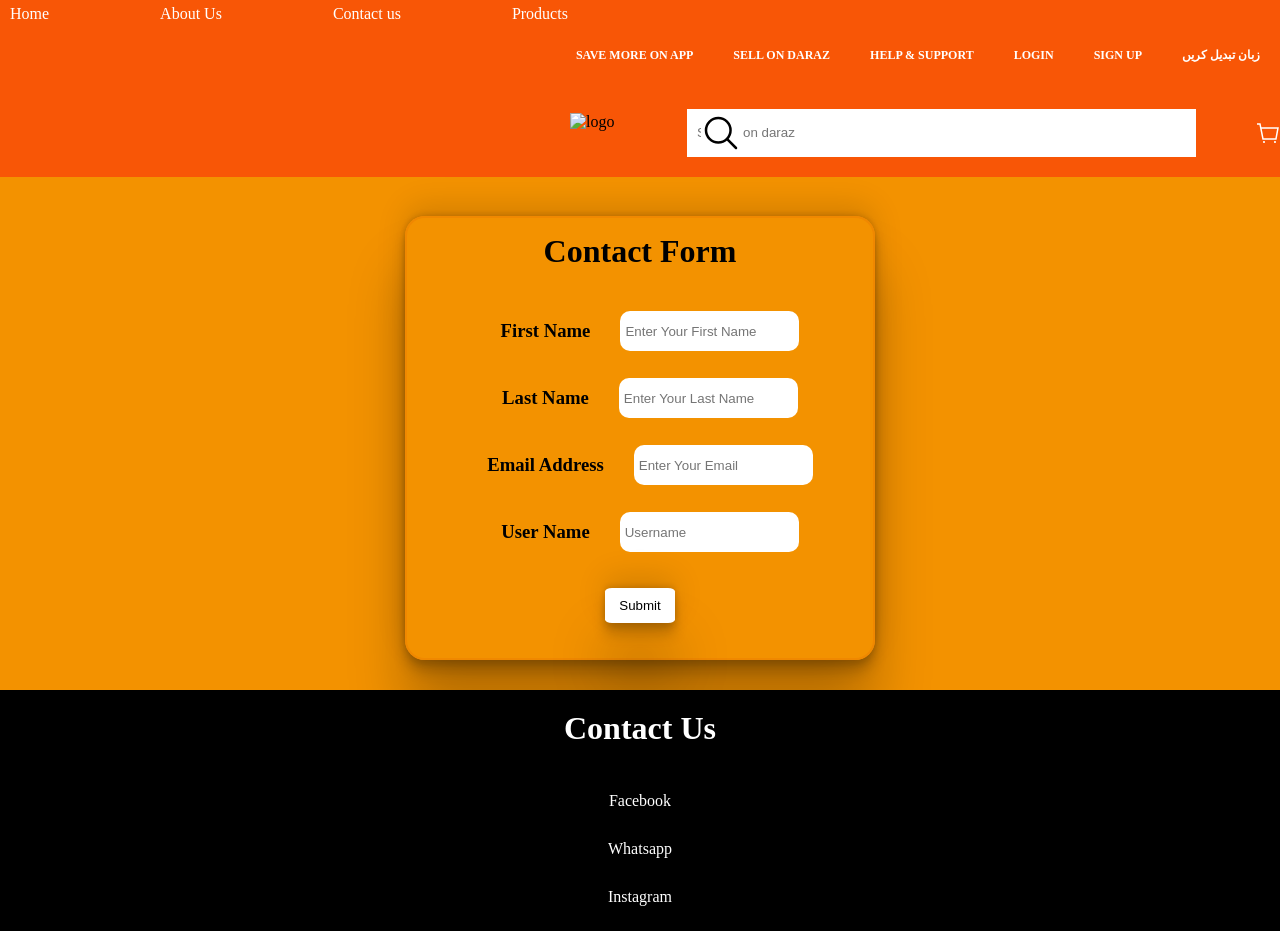
==== contact.html @ 6b93897e "adding more pages" ====
<!DOCTYPE html>
<html lang="en">
<head>
    <meta charset="UTF-8">
    <meta name="viewport" content="width=device-width, initial-scale=1.0">
    <title>Contact</title>
    <link rel="stylesheet" href="style.css">
</head>
<body>
       <div class="pages">
        <ul>
         <a href="index.html" target="_blank"> <li class="iop">Home</li></a>
         <a href="about.html" target="_blank"> <li>About Us</li></a>
        <a href="contact.html" target="_blank">  <li>Contact us</li></a>
        <a href="products.html" target="_blank">Products</a>
        </ul>
      </div>
    <div class="navs">
      <div class="box1">
        <h3 class="out">Save more on app</h3>
        <h3 class="out">sell on daraz</h3>
        <h3 class="out">Help & support</h3>
        <h3 class="out">login</h3>
        <h3 class="out">sign up</h3>
        <h3 class="out">زبان تبدیل کریں</h3>
      </div>
      
      <div class="box">
        <img
          src="https://lzd-img-global.slatic.net/us/domino/3b870cb043c7f8a9741cbf66329e294e.png"
          alt="logo"
          class="logo"
        />
        <input type="search" class="inp" placeholder="Search on daraz" />
        <img src="/images/search-outline-svgrepo-com.svg" alt="" class="svge" />
        <svg
          class="svg"
          width="30"
          height="30"
          viewBox="0 0 32 32"
          fill="none"
          xmlns="http://www.w3.org/2000/svg"
        >
          <path
            fill-rule="evenodd"
            clip-rule="evenodd"
            d="M4.51345 5H1.33325V3H6.15306L7.21972 8.33333H30.5315L27.5012 25H8.51345L4.51345 5ZM7.61972 10.3333L10.1531 23H25.832L28.135 10.3333H7.61972Z"
            fill="white"
          ></path>
          <path
            d="M11.9999 28C11.9999 28.7364 11.403 29.3333 10.6666 29.3333C9.93021 29.3333 9.33325 28.7364 9.33325 28C9.33325 27.2636 9.93021 26.6667 10.6666 26.6667C11.403 26.6667 11.9999 27.2636 11.9999 28Z"
            fill="white"
          ></path>
          <path
            d="M25.3333 29.3333C26.0696 29.3333 26.6666 28.7364 26.6666 28C26.6666 27.2636 26.0696 26.6667 25.3333 26.6667C24.5969 26.6667 23.9999 27.2636 23.9999 28C23.9999 28.7364 24.5969 29.3333 25.3333 29.3333Z"
            fill="white"
          ></path>
        </svg>
      </div>
    </div>
<div class="contactuspage">

<div class="contacthead">
  <h1>Contact Form</h1>
</div>

<div class="contactform">
  <form action="" class="foggy">
    <div class="formy-group">
<h3 class="formy">First Name</h3>
    <input type="text" placeholder="Enter Your First Name" class="formyy">
    </div>
    <div class="formy-group">
<h3 class="formy">Last Name</h3>
    <input type="text" placeholder="Enter Your Last Name" class="formyy">
    </div>
 <div class="formy-group">
<h3 class="formy">Email Address </h3>
    <input type="text" placeholder="Enter Your Email" class="formyy">
    </div>

     <div class="formy-group">
<h3 class="formy">User Name </h3>
    <input type="text" placeholder="Username" class="formyy">
    </div>
    <button class="subby">Submit</button>
  </form>
</div>


</div>
 <!-- footer class -->

    <div class="footer">
      <h1>Contact Us</h1>
      <ul>
        <li>Facebook</li>
        <li>Whatsapp</li>
        <li>Instagram</li>
      </ul>
    </div>
    <script
      type="module"
      src="https://cdn.jsdelivr.net/npm/bootstrap@6.0.0-alpha.1/dist/js/bootstrap.bundle.min.js"
      integrity="sha384-1a/pXj49ZQ1aHEmrJ+gMw1otqoVsYwlEnlD8mIfY2TV03r20Y0CN7uqx1tQogjPL"
      crossorigin="anonymous"
    ></script>
  </body>
</html>
---- style.css ----
.navs{
  display: block;
  position: sticky;
  top: -49px;
  z-index: 1000;
}
.box {
  background-color: #f85606;
  height: 89px;
  padding-top: 11px;
  position: relative;
  top: 0;
  display: flex;
  z-index: 1000;
  align-items: center;
  gap: 30px;
}
* {
  margin: 0px;
  padding: 0px;
}
.logo {
  height: 40px;
  width: 109px;
  margin-left: 570px;
}
.pages{
  background-color: #f85606;
  color: white;
 padding: 5px;
}
.pages ul {
  display: flex;
  justify-content: start;
    gap: 111px;
    
}
.pages ul li {
  list-style: none;
 
 

}
.pages ul a {
   text-decoration: none;
  color: white;
  cursor: pointer;

}
.iop{
  margin-left: 5px;
}
.pages ul > li {
   margin-top: 3px;
}
.pages ul a:hover {
  color: black;
}

.box1 {
  background-color: #f85606;
  /* height: 25px; */
  height: 49px;
  text-transform: uppercase;
  color: white;
  display: flex;
  justify-content: end;
}
.out {
  padding: 20px;

  font-size: 12px;
  margin-top: 0px;
}
.inp {
  color: white !important;
  background-color: white !important;
  border: none !important;
  padding: 5px 10px;
  height: 48px;
  width: 632px;
}
.svge {
  width: 40px;
  height: 48px;
  color: white;
  position: absolute;
  right: 539px;
  background-color: gray;
  background-color: white !important;
}

.svg {
  margin-left: 30px;
}

body {
  background-color: #f39200 !important;
  margin: 0;
  min-height: 100vh;
  display: flex;
  flex-direction: column;
  /* min-height: 200vh; */
}
.ppc {
  width: 70%;
  /* padding-top: 139px; */
  margin: auto;
}

.cpcr {
  width: 100%;
  height: 90vh;
}
.products {
  display: flex;
  flex-wrap: wrap;
  justify-content: center;
  margin-top: 50px;
}
.item img {
  width: 250px;
  height: 250px;
  border-radius: 15px;
}
.item h2 {
  color: black;
  padding: 7px;
}
.item p {
  color: black;
  padding: 7px;
}
.item button {
  background-color: black;
  color: white;
  border: none;
  padding: 7px;
  border-radius: 3px;
  transition: 1s;
  margin-bottom: 20px;
}
.item {
  width: 23%;
  display: flex;
  flex-direction: column;
  align-items: center;
}
.footer{
  background-color: black;
  color: white;
  display: flex;
  flex-direction: column;
  margin-top: auto;
}
.footer ul li {
  list-style: none;
  margin: 20px;
  padding: 5px;
  text-align: center;
  

}
.footer h1 {
  margin: 20px;
  text-align: center;
  font-family: cursive;
}
button:hover{
  background-color: white;
  color: black;
  font-family: cursive;
}

.aboutpagess {
  display: flex;
  justify-content: center;
  align-items: center;
  height: 300px;
}
.logoforabouts img {
  width: 200px;
  border-radius: 50%;
  margin: 20px;
  margin-right: 80px;
}
.txtforabouts h1 {
  text-align: center;
  margin-bottom: 30px;
  font-family: cursive;
}
.txtforabouts p {
  font-size: 20px;
}
.txtforabouts button {
  font-size: 20px;
  margin: 20px;
  text-align: center;
  margin-left: 545px;
  margin-top: 54px;
  outline: none;
  background-color: aqua;
  border-radius: 20px;
  width: 100px;
  height: 50px;
  box-shadow: rgba(0, 0, 0, 0.25) 0px 54px 55px, rgba(0, 0, 0, 0.12) 0px -12px 30px, rgba(0, 0, 0, 0.12) 0px 4px 6px, rgba(0, 0, 0, 0.17) 0px 12px 13px, rgba(0, 0, 0, 0.09) 0px -3px 5px;
}
.txtforabouts button:hover{
  color: white;
  background-color: black;
}
html{
  height: 100%;
}
.contactuspage {
  display: flex;
  flex-direction: column;
  align-items: center;
  justify-content: center;
  height: 400px;
  border: 2px solid rgb(240, 136, 0);
  margin-left: auto;
  margin-right: auto;
  margin-top: 39px;
  margin-bottom: 30px;
  padding: 20px 60px;
  width: fit-content;
box-shadow: rgba(0, 0, 0, 0.25) 0px 54px 55px, rgba(0, 0, 0, 0.12) 0px -12px 30px, rgba(0, 0, 0, 0.12) 0px 4px 6px, rgba(0, 0, 0, 0.17) 0px 12px 13px, rgba(0, 0, 0, 0.09) 0px -3px 5px;
border-radius: 20px;
}
.contacthead h1 {
  margin-bottom: 30px;
  
}
.contactform h3 
{
  
  padding: 20px;
}
.foggy {
  display: flex;
  align-items: center;
  flex-direction: column;
  

}
.formy-group {
  display: flex;
  align-items: center;
  gap: 10px;
  margin-bottom: 5px;
  justify-content: center;
  
  

}
.formyy{
  background-color: white;
  outline: none;
  border: none;
  height: 30px;
  color: black;
  padding: 5px;
  border-radius: 10px;
  
  
}
.subby{
  margin: 20px;
  background-color: white;
  border: none;
  padding: 10px;
  border-radius: 10%;
  width: 20%;
  box-shadow: rgba(0, 0, 0, 0.25) 0px 54px 55px, rgba(0, 0, 0, 0.12) 0px -12px 30px, rgba(0, 0, 0, 0.12) 0px 4px 6px, rgba(0, 0, 0, 0.17) 0px 12px 13px, rgba(0, 0, 0, 0.09) 0px -3px 5px;

}
.subby:hover{
  background-color: black;
  color: white;
}
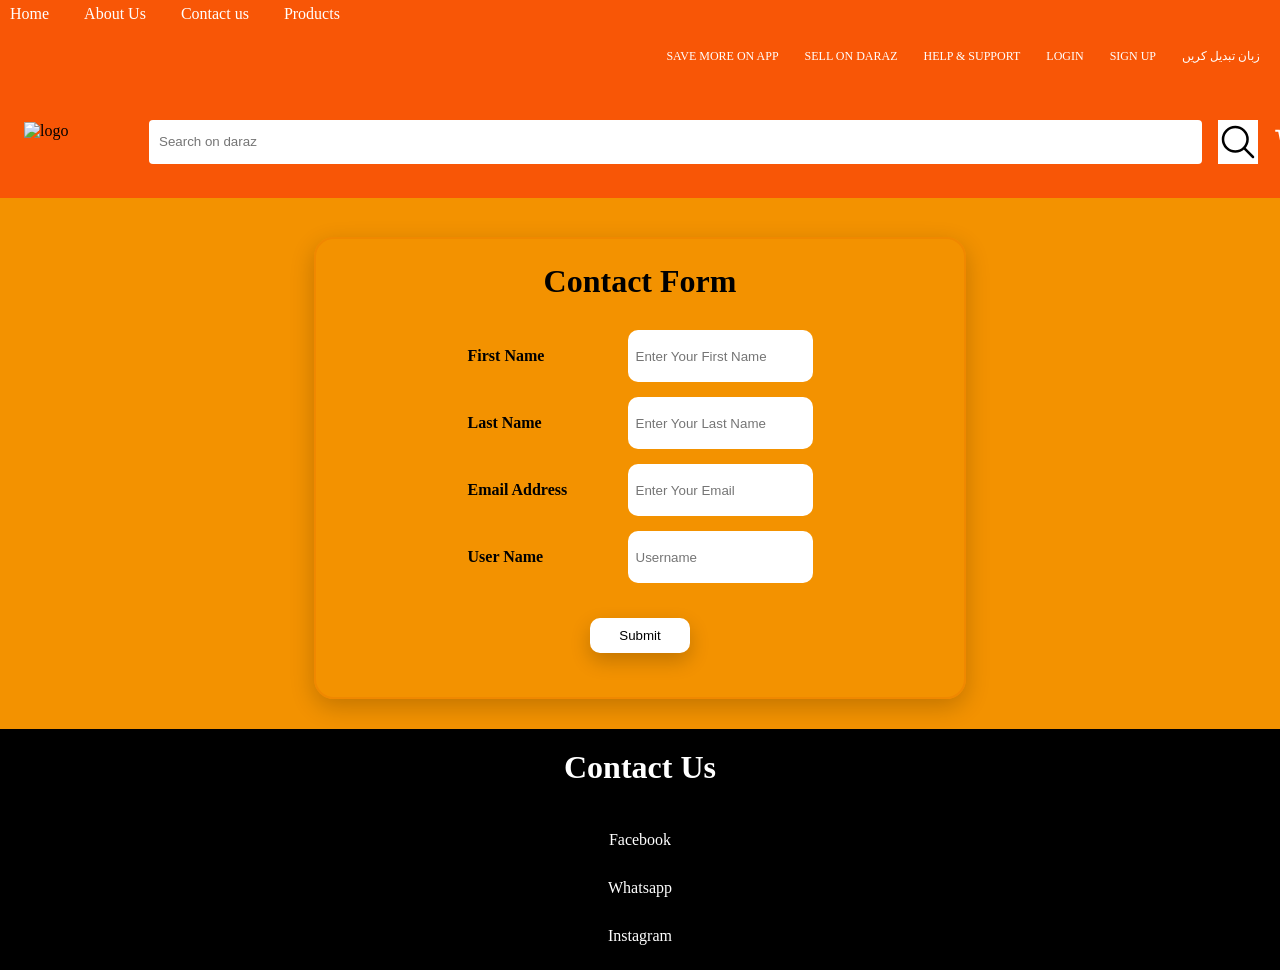
==== commit 3e9fb8e2: "making it responsive" ====
--- a/contact.html
+++ b/contact.html
@@ -67,20 +67,20 @@
 <div class="contactform">
   <form action="" class="foggy">
     <div class="formy-group">
-<h3 class="formy">First Name</h3>
+<label for="">First Name</label>
     <input type="text" placeholder="Enter Your First Name" class="formyy">
     </div>
     <div class="formy-group">
-<h3 class="formy">Last Name</h3>
+<label for="">Last Name</label>
     <input type="text" placeholder="Enter Your Last Name" class="formyy">
     </div>
  <div class="formy-group">
-<h3 class="formy">Email Address </h3>
+<label for="">Email Address</label>
     <input type="text" placeholder="Enter Your Email" class="formyy">
     </div>
 
      <div class="formy-group">
-<h3 class="formy">User Name </h3>
+<label for="">User Name</label>
     <input type="text" placeholder="Username" class="formyy">
     </div>
     <button class="subby">Submit</button>
--- a/style.css
+++ b/style.css
@@ -4,7 +4,7 @@
   top: -49px;
   z-index: 1000;
 }
-.box {
+/* .box {
   background-color: #f85606;
   height: 89px;
   padding-top: 11px;
@@ -14,26 +14,60 @@
   z-index: 1000;
   align-items: center;
   gap: 30px;
+} */
+
+
+.box {
+  background-color: #f85606;
+  min-height: 89px;
+  height: auto;
+  padding: 12px 24px;
+  display: flex;
+  align-items: center;
+  gap: 16px;
+  width: 100%;
+  position: relative;
+  z-index: 1000;
 }
 * {
   margin: 0px;
   padding: 0px;
 }
-.logo {
+/* .logo {
   height: 40px;
   width: 109px;
   margin-left: 570px;
+} */
+
+
+.logo {
+  width: 109px;
+  height: 40px;
+  object-fit: contain;
+  margin-left: 0;
+  flex-shrink: 0;
 }
 .pages{
   background-color: #f85606;
   color: white;
  padding: 5px;
 }
-.pages ul {
+/* .pages ul {
   display: flex;
   justify-content: start;
     gap: 111px;
     
+} */
+
+
+.pages ul {
+  display: flex;
+  justify-content: flex-start;
+  align-items: center;
+  flex-wrap: wrap;
+  gap: 12px 35px;
+  padding: 0;
+  margin: 0;
 }
 .pages ul li {
   list-style: none;
@@ -56,31 +90,66 @@
 .pages ul a:hover {
   color: black;
 }
-
+/* 
 .box1 {
   background-color: #f85606;
-  /* height: 25px; */
+  
   height: 49px;
   text-transform: uppercase;
   color: white;
   display: flex;
   justify-content: end;
-}
-.out {
+} */
+
+.box1 {
+  background-color: #f85606;
+  min-height: 49px;
+  height: auto;
+  text-transform: uppercase;
+  color: white;
+  display: flex;
+  justify-content: flex-end;
+  align-items: center;
+  flex-wrap: wrap;
+  gap: 4px 10px;
+  padding: 4px 12px;
+}
+
+/* .out {
   padding: 20px;
 
   font-size: 12px;
   margin-top: 0px;
-}
-.inp {
+} */
+ .out {
+  padding: 8px;
+  font-size: 12px;
+  font-weight: normal;
+  margin: 0;
+}
+
+/* .inp {
   color: white !important;
   background-color: white !important;
   border: none !important;
   padding: 5px 10px;
   height: 48px;
   width: 632px;
-}
-.svge {
+} */
+
+.inp {
+  color: black !important;
+  background-color: white !important;
+  border: none !important;
+  border-radius: 4px;
+  padding: 5px 10px;
+  height: 44px;
+  width: auto;
+  min-width: 0;
+  flex: 1;
+}
+
+/* .svge {
   width: 40px;
   height: 48px;
   color: white;
@@ -88,10 +157,23 @@
   right: 539px;
   background-color: gray;
   background-color: white !important;
-}
-
-.svg {
+} */
+.svge {
+  width: 40px;
+  height: 44px;
+  position: static;
+  flex-shrink: 0;
+  object-fit: contain;
+  background-color: white !important;
+}
+/* .svg {
   margin-left: 30px;
+} */
+ .svg {
+  width: 30px;
+  height: 30px;
+  margin-left: 0;
+  flex-shrink: 0;
 }
 
 body {
@@ -112,26 +194,54 @@
   width: 100%;
   height: 90vh;
 }
-.products {
+/* .products {
   display: flex;
   flex-wrap: wrap;
   justify-content: center;
   margin-top: 50px;
-}
-.item img {
+} */
+ .products {
+  display: grid;
+  grid-template-columns: repeat(4, minmax(0, 1fr));
+  gap: 20px;
+  width: calc(100% - 40px);
+  max-width: 1200px;
+  margin: 50px auto 30px;
+}
+/* .item img {
   width: 250px;
   height: 250px;
   border-radius: 15px;
-}
-.item h2 {
+} */
+ .item img {
+  width: 100%;
+  max-width: 250px;
+  height: auto;
+  aspect-ratio: 1 / 1;
+  object-fit: contain;
+  border-radius: 15px;
+}
+/* .item h2 {
   color: black;
   padding: 7px;
-}
+} */
+ .item h2 {
+  color: black;
+  padding: 7px;
+  font-size: 20px;
+  overflow-wrap: anywhere;
+}
+/* .item p {
+  color: black;
+  padding: 7px;
+} */
+
 .item p {
   color: black;
   padding: 7px;
-}
-.item button {
+  overflow-wrap: anywhere;
+}
+/* .item button {
   background-color: black;
   color: white;
   border: none;
@@ -139,12 +249,34 @@
   border-radius: 3px;
   transition: 1s;
   margin-bottom: 20px;
-}
-.item {
+} */
+ 
+.item button {
+  background-color: black;
+  color: white;
+  border: none;
+  padding: 10px 14px;
+  border-radius: 3px;
+  transition: 0.3s;
+  margin-bottom: 20px;
+  max-width: 100%;
+}
+/* .item {
   width: 23%;
   display: flex;
   flex-direction: column;
   align-items: center;
+} */
+ .item {
+  width: 100%;
+  min-width: 0;
+  display: flex;
+  flex-direction: column;
+  align-items: center;
+  text-align: center;
+  padding: 12px;
+  background: white;
+  border-radius: 12px;
 }
 .footer{
   background-color: black;
@@ -172,27 +304,66 @@
   font-family: cursive;
 }
 
-.aboutpagess {
+/* .aboutpagess {
   display: flex;
   justify-content: center;
   align-items: center;
   height: 300px;
-}
-.logoforabouts img {
+} */
+ .aboutpagess {
+  display: flex;
+  justify-content: center;
+  align-items: center;
+  gap: 30px;
+  flex-wrap: wrap;
+  width: calc(100% - 40px);
+  max-width: 1100px;
+  min-height: 300px;
+  height: auto;
+  padding: 30px 0;
+  margin: 0 auto;
+}
+/* .logoforabouts img {
   width: 200px;
   border-radius: 50%;
   margin: 20px;
   margin-right: 80px;
-}
+} */
+ .logoforabouts img {
+  display: block;
+  width: 200px;
+  max-width: 100%;
+  height: auto;
+  aspect-ratio: 1 / 1;
+  object-fit: cover;
+  border-radius: 50%;
+  margin: 20px;
+}
+.txtforabouts {
+  flex: 1;
+  min-width: 0;
+}
+
+/* .txtforabouts h1 {
+  text-align: center;
+  margin-bottom: 30px;
+  font-family: cursive;
+} */
+ 
 .txtforabouts h1 {
   text-align: center;
   margin-bottom: 30px;
   font-family: cursive;
 }
-.txtforabouts p {
+/* .txtforabouts p {
   font-size: 20px;
-}
-.txtforabouts button {
+} */
+ .txtforabouts p {
+  font-size: 20px;
+  overflow-wrap: anywhere;
+}
+
+/* .txtforabouts button {
   font-size: 20px;
   margin: 20px;
   text-align: center;
@@ -204,15 +375,32 @@
   width: 100px;
   height: 50px;
   box-shadow: rgba(0, 0, 0, 0.25) 0px 54px 55px, rgba(0, 0, 0, 0.12) 0px -12px 30px, rgba(0, 0, 0, 0.12) 0px 4px 6px, rgba(0, 0, 0, 0.17) 0px 12px 13px, rgba(0, 0, 0, 0.09) 0px -3px 5px;
-}
-.txtforabouts button:hover{
+} */
+ .txtforabouts button {
+  display: block;
+  font-size: 20px;
+  margin: 30px auto 0;
+  outline: none;
+  background-color: aqua;
+  border-radius: 20px;
+  width: 100px;
+  min-height: 50px;
+  border: none;
+  box-shadow: 0 8px 20px rgba(0, 0, 0, 0.2);
+  cursor: pointer;
+}
+/* .txtforabouts button:hover{
+  color: white;
+  background-color: black;
+} */
+ .txtforabouts button:hover {
   color: white;
   background-color: black;
 }
 html{
   height: 100%;
 }
-.contactuspage {
+/* .contactuspage {
   display: flex;
   flex-direction: column;
   align-items: center;
@@ -227,34 +415,80 @@
   width: fit-content;
 box-shadow: rgba(0, 0, 0, 0.25) 0px 54px 55px, rgba(0, 0, 0, 0.12) 0px -12px 30px, rgba(0, 0, 0, 0.12) 0px 4px 6px, rgba(0, 0, 0, 0.17) 0px 12px 13px, rgba(0, 0, 0, 0.09) 0px -3px 5px;
 border-radius: 20px;
-}
+} */
+ 
+.contactuspage {
+  display: flex;
+  flex-direction: column;
+  align-items: center;
+  justify-content: center;
+  width: calc(100% - 32px);
+  max-width: 600px;
+  min-height: 400px;
+  height: auto;
+  margin: 39px auto 30px;
+  padding: 24px;
+  border: 2px solid rgb(240, 136, 0);
+  box-shadow: 0 8px 24px rgba(0, 0, 0, 0.2);
+  border-radius: 20px;
+}
+/* .contacthead h1 {
+  margin-bottom: 30px;
+  
+} */
+ 
 .contacthead h1 {
   margin-bottom: 30px;
-  
+  text-align: center;
 }
 .contactform h3 
 {
   
   padding: 20px;
 }
-.foggy {
+/* .foggy {
   display: flex;
   align-items: center;
   flex-direction: column;
   
 
-}
-.formy-group {
+} */
+ .foggy {
+  display: flex;
+  align-items: stretch;
+  flex-direction: column;
+  width: 100%;
+}
+/* .formy-group {
   display: flex;
   align-items: center;
   gap: 10px;
-  margin-bottom: 5px;
-  justify-content: center;
+  margin-bottom: 15px;
+  justify-content: flex-start;
   
   
 
-}
-.formyy{
+} */
+ .formy-group {
+  display: flex;
+  align-items: center;
+  gap: 10px;
+  width: 100%;
+  margin-bottom: 15px;
+}
+/* .formy-group label {
+  width: 150px;
+  text-align: left;
+  font-weight: bold;
+} */
+ 
+.formy-group label {
+  width: 150px;
+  flex-shrink: 0;
+  text-align: left;
+  font-weight: bold;
+}
+/* .formyy{
   background-color: white;
   outline: none;
   border: none;
@@ -262,10 +496,22 @@
   color: black;
   padding: 5px;
   border-radius: 10px;
+  flex: 1;
   
-  
-}
-.subby{
+} */
+ .formyy {
+  background-color: white;
+  outline: none;
+  border: none;
+  min-width: 0;
+  width: 100%;
+  height: 36px;
+  color: black;
+  padding: 8px;
+  border-radius: 10px;
+  flex: 1;
+}
+/* .subby{
   margin: 20px;
   background-color: white;
   border: none;
@@ -274,8 +520,246 @@
   width: 20%;
   box-shadow: rgba(0, 0, 0, 0.25) 0px 54px 55px, rgba(0, 0, 0, 0.12) 0px -12px 30px, rgba(0, 0, 0, 0.12) 0px 4px 6px, rgba(0, 0, 0, 0.17) 0px 12px 13px, rgba(0, 0, 0, 0.09) 0px -3px 5px;
 
-}
-.subby:hover{
+} */
+ 
+.subby {
+  align-self: center;
+  margin: 20px 0;
+  background-color: white;
+  border: none;
+  padding: 10px 20px;
+  border-radius: 10px;
+  min-width: 100px;
+  max-width: 100%;
+  box-shadow: 0 8px 20px rgba(0, 0, 0, 0.2);
+  cursor: pointer;
+}
+
+/* .subby:hover{
   background-color: black;
   color: white;
-}+} */
+ .subby:hover {
+  background-color: black;
+  color: white;
+}
+
+
+/* ===== TABLETS ===== */
+@media (max-width: 900px) {
+  .pages ul {
+    gap: 12px 24px;
+  }
+
+  .box {
+    gap: 12px;
+    padding: 12px 16px;
+  }
+
+  .box1 {
+    justify-content: center;
+  }
+
+  .out {
+    padding: 8px 5px;
+  }
+
+  .products {
+    grid-template-columns: repeat(2, minmax(0, 1fr));
+    gap: 16px;
+  }
+
+  .aboutpagess {
+    gap: 16px;
+  }
+}
+
+/* ===== MOBILE PHONES ===== */
+@media (max-width: 576px) {
+  /* Top navigation links */
+  .pages {
+    padding: 10px;
+  }
+
+  .pages ul {
+    justify-content: center;
+    gap: 10px 16px;
+  }
+
+  .pages ul a {
+    font-size: 12px;
+  }
+
+  /* Top utility links */
+  .box1 {
+    justify-content: center;
+    gap: 4px 8px;
+    padding: 6px;
+  }
+
+  .out {
+    font-size: 10px;
+    padding: 6px 4px;
+  }
+
+  /* Search bar */
+  .box {
+    min-height: 65px;
+    padding: 10px;
+    gap: 8px;
+  }
+
+  .logo {
+    width: 65px;
+    height: auto;
+    margin-left: 0;
+  }
+
+  .inp {
+    height: 38px;
+    padding: 5px 8px;
+    font-size: 12px;
+  }
+
+  .svge {
+    width: 26px;
+    height: 38px;
+  }
+
+  .svg {
+    width: 23px;
+    height: 23px;
+    margin-left: 0;
+  }
+
+  /* Banner */
+  .ppc {
+    width: calc(100% - 20px);
+    margin: 16px auto;
+  }
+
+  /* Product cards */
+  .products {
+    width: calc(100% - 20px);
+    grid-template-columns: repeat(2, minmax(0, 1fr));
+    gap: 10px;
+    margin: 24px auto;
+  }
+
+  .item {
+    padding: 8px;
+  }
+
+  .item h2 {
+    font-size: 16px;
+  }
+
+  .item p {
+    font-size: 12px;
+  }
+
+  .item button {
+    font-size: 12px;
+    padding: 8px;
+  }
+
+  /* About page */
+  .aboutpagess {
+    flex-direction: column;
+    text-align: center;
+    gap: 10px;
+    padding: 24px 0;
+  }
+
+  .logoforabouts img {
+    width: 140px;
+    margin: 12px auto;
+  }
+
+  .txtforabouts h1 {
+    font-size: 26px;
+    margin-bottom: 16px;
+  }
+
+  .txtforabouts p {
+    font-size: 16px;
+  }
+
+  .txtforabouts button {
+    margin: 24px auto 0;
+  }
+
+  /* Contact page */
+  .contactuspage {
+    width: calc(100% - 24px);
+    min-height: 0;
+    padding: 24px 14px;
+    margin: 24px auto;
+  }
+
+  .contacthead h1 {
+    font-size: 25px;
+    margin-bottom: 24px;
+  }
+
+  .formy-group {
+    flex-direction: column;
+    align-items: stretch;
+    gap: 6px;
+  }
+
+  .formy-group label {
+    width: 100%;
+  }
+
+  .formyy {
+    flex: none;
+    width: 100%;
+  }
+
+  /* Footer */
+  .footer h1 {
+    font-size: 26px;
+  }
+
+  .footer ul li {
+    margin: 12px;
+  }
+}
+
+/* ===== VERY SMALL PHONES ===== */
+@media (max-width: 360px) {
+  .box {
+    padding: 8px 6px;
+    gap: 5px;
+  }
+
+  .logo {
+    width: 52px;
+  }
+
+  .svge {
+    width: 22px;
+  }
+
+  .svg {
+    width: 20px;
+    height: 20px;
+  }
+
+  .products {
+    gap: 8px;
+  }
+
+  .item {
+    padding: 5px;
+  }
+
+  .item h2 {
+    font-size: 14px;
+  }
+
+  .item p {
+    font-size: 11px;
+  }
+}
